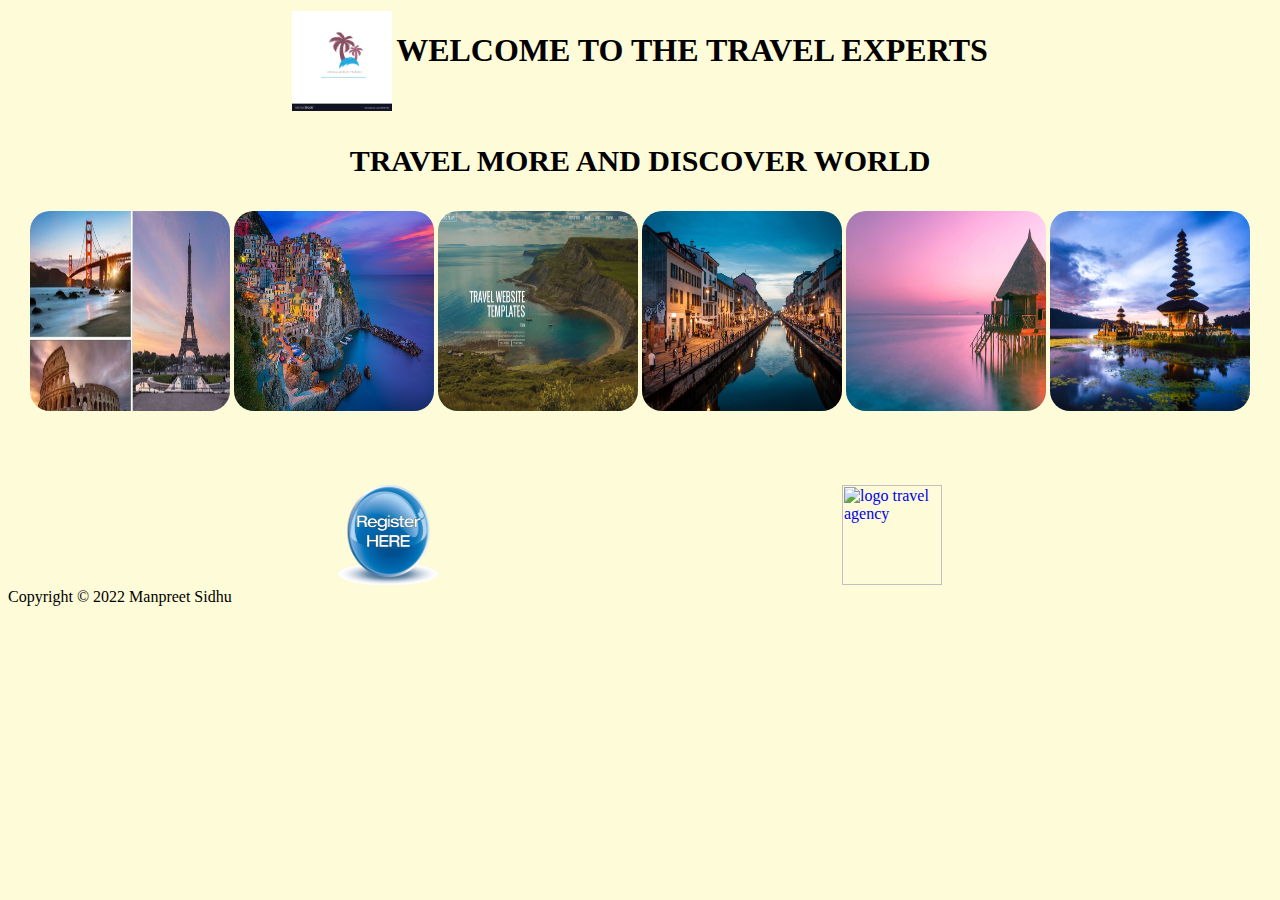
==== HTML/Index.html @ 692afb8e "practice html and styles" ====
<! DOCTYPE html>
<html>
	<head>
		<style>
	
	table, th, td {
  border:0px solid black;
 margin-left:auto;margin-right:auto;
}
		


		</style>
		<body style="background-color:#fefbd8">
			<table style="margin-left:auto;margin-right:auto">
				<tr>
			
					<td><img src="TRAVEL logo.jpg"
						alt="logo travel agency" style="height:100px;width:100px"></td>
					<td><h1>WELCOME TO THE TRAVEL EXPERTS</h1></td>
				</tr>
				
			</table>
				<h3 style="text-align:Center;font-size:30px"> TRAVEL MORE AND DISCOVER WORLD</h3>
			<table>
				<tr>
					<td ><img src="Images\Image1.jpg"
						alt="Travel Images" style="height:200px;width:200px;border-radius:20px"></td>
					<td><img src="Images\Image2.jpg"
						alt="Travel Images" style="height:200px;width:200px;border-radius:20px"></td>
					<td><img src="Images\Image3.jpg"
						alt="Travel Images" style="height:200px;width:200px;border-radius:20px"></td>
					<td><img src="Images\Image4.jpg"
						alt="Travel Images" style="height:200px;width:200px;border-radius:20px"></td>
					<td><img src="Images\Image5.jpg"
						alt="Travel Images" style="height:200px;width:200px;border-radius:20px"></td>
					<td><img src="Images\Image6.jpg"
						alt="Travel Images" style="height:200px;width:200px;border-radius:20px"></td>
				</tr>
			</table>
			<br/>
			<div style="margin-top:50px">
			<table>
				<tr>
			
					<td><a href="Register.html"><img src="Images\Register.png"
						alt="logo travel agency" style="height:100px;width:100px" title="register here"></a></td>
					<td><a href="contact.html"><img src="Images\Contact us.jpg"
						alt="logo travel agency" style="height:100px;width:100px;margin-left:400px" title="contact us"></a></td>
				</tr>
				
			</table>
			</div
			<footer>Copyright &copy; 2022 Manpreet Sidhu</footer>
		</body>
	</head>
</html>
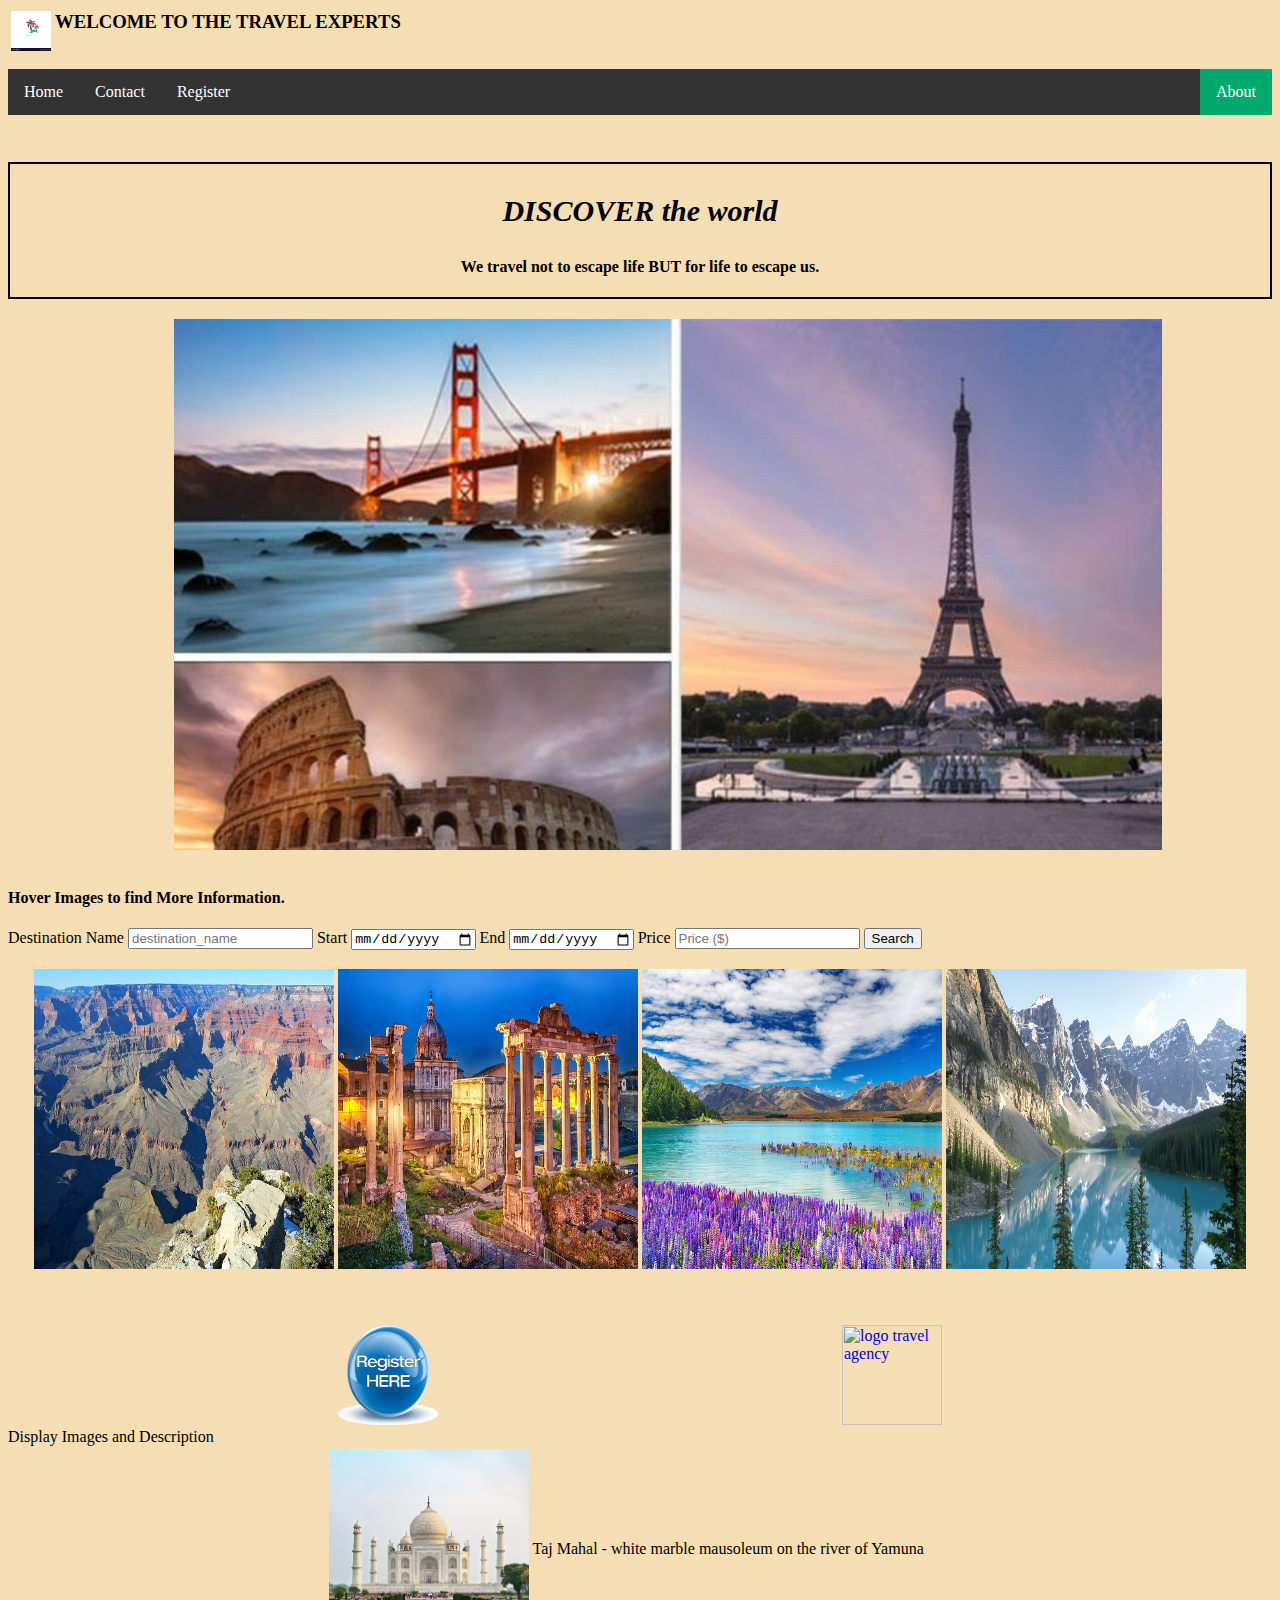
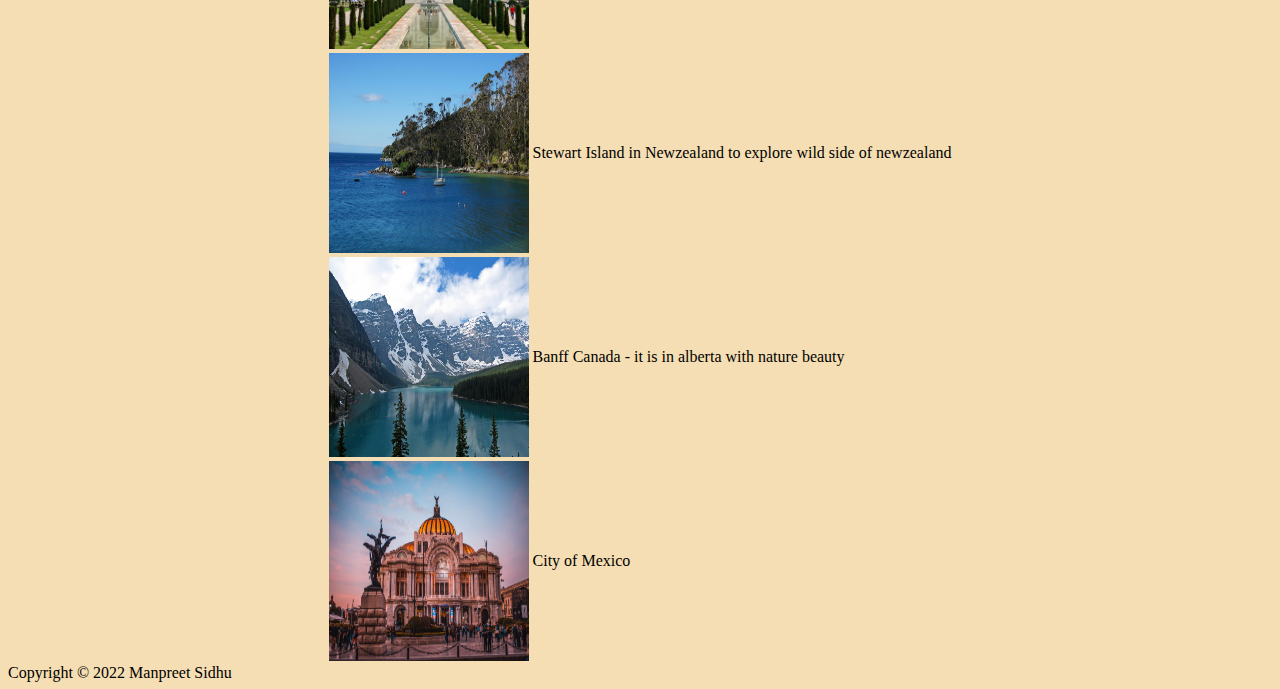
==== commit 8d4cbc08: "Add validation and javascript to html" ====
--- a/HTML/Index.html
+++ b/HTML/Index.html
@@ -1,44 +1,142 @@
 <! DOCTYPE html>
 <html>
 	<head>
-		<style>
+	<meta name="viewport" content="width=device-width, initial-scale=1.0">
+	<link rel="stylesheet" href="style1.css">
+	<script src="http://code.jquery.com/jquery-3.4.1.min.js"></script>
+
+	
+	<style>
+.mySlides {display:none;
+width:90%;height:60%}
 	
 	table, th, td {
   border:0px solid black;
  margin-left:auto;margin-right:auto;
 }
 		
-
-
 		</style>
-		<body style="background-color:#fefbd8">
-			<table style="margin-left:auto;margin-right:auto">
+	
+		<body style="background-color:#f5deb3">
+			<table style="float:left">
 				<tr>
 			
 					<td><img src="TRAVEL logo.jpg"
-						alt="logo travel agency" style="height:100px;width:100px"></td>
-					<td><h1>WELCOME TO THE TRAVEL EXPERTS</h1></td>
-				</tr>
+						alt="logo travel agency" style="height:40px;width:40px"></td>
+					<td><h3>WELCOME TO THE TRAVEL EXPERTS</h3></td>
+					
 				
+				</tr>
+			</table></br></br>
+			<ul class="ul">
+  <li class="li"><a href="index.html">Home</a></li>
+  <li class="li"><a href="contact.html">Contact</a></li>
+  <li class="li"><a href="Register.html">Register</a></li>
+  <li class="li" style="float:right"><a class="active" href="#about">About</a></li>
+</ul></br>
+			<div style="border:2px solid black;margin-top:1%">
+				<h3 class="h3"> DISCOVER the world</h3>
+				<h4 style="text-align:center"> We travel not to escape life BUT for life to escape us.</h4></div>
+			<!--<table>
+				<tr>
+					<td ><img class="img1" src="Images\Image1.jpg"
+						alt="Travel Images" style="	"></td>
+					<td><img class="img1" src="Images\Image2.jpg"
+						alt="Travel Images" ></td>
+					<td><img class="img1" src="Images\Image3.jpg"
+						alt="Travel Images" ></td>
+					<td><img class="img1" src="Images\Image4.jpg"
+						alt="Travel Images" ></td>
+					<td><img class="img1" src="Images\Image5.jpg"
+						alt="Travel Images"></td>
+					<td><img class="img1" src="Images\Image6.jpg"
+						alt="Travel Images" ></td>
+						
+				</tr>
+			
+			</table> --->
+			<div style="margin-left:13vw;margin-top:20px">
+  <img class="mySlides" src="Images\Image1.jpg" >
+  <img class="mySlides" src="Images\Image2.jpg">
+  <img class="mySlides" src="Images\Image3.jpg">
+  <img class="mySlides" src="Images\Image4.jpg">
+  <img class="mySlides" src="Images\Image5.jpg">
+  <img class="mySlides" src="Images\Image6.jpg">
+</div>
+			<script>
+var myIndex = 0;
+Slideshow();
+
+function Slideshow() {
+  var i;
+  var x = document.getElementsByClassName("mySlides");
+  for (i = 0; i < x.length; i++) {
+    x[i].style.display = "none";  
+  }
+  myIndex++;
+  if (myIndex > x.length) {myIndex = 1}    
+  x[myIndex-1].style.display = "block";  
+  setTimeout(Slideshow, 2000); // Change image every 2 seconds
+}
+
+</script>	
+			<br/>
+			
+			<div >
+			
+			<h4>Hover Images to find More Information.</h4>
+			<form>
+			<label>
+					Destination Name
+					<input id="destination_name" type="text" placeholder="destination_name"/>
+				</label>
+				<label>
+					Start
+					<input type="date" id="start" />
+				</label>
+				<label>
+					End
+					<input id="end" type="Date" />
+				</label>
+				Price
+					<input type="number" id="price" placeholder="Price ($)" />
+				</label>
+				<label>
+				<button type="button">Search</button>
+				</form>
+				</div>
+				<table>
+				<tr>
+					<td > <div class="example"><img src="Images\arizona.jpg"
+						alt="Travel Images"  style="height:300px;width:300px">
+						<div class="content">
+						<div class="text">Arizona in US formed over past 2 billion years.</div>
+						</div></div></td>
+					<td><div class="example"><img src="Images\Itlay.jpg"
+						alt="Travel Images" style="height:300px;width:300px">
+						<div class="content">
+						<div class="text">This is a view of Rome in Itlay.</div>
+						</div></div>
+						</td>
+					<td> <div class="example"><img src="Images\newzealand.jpg"
+						alt="Travel Images" style="height:300px;width:300px" >
+						<div class="content">
+						<div class="text">Lake in Newzealand.</div>
+						</div></div>
+						</td>
+					<td> <div class="example"><img src="Images\banff.jpeg"
+						alt="Travel Images" style="height:300px;width:300px">
+						<div class="content">
+						<div class="text">Banff is located in alberta calgary.</div>
+						</div></div>
+						</td>
+					
+						
+				</tr>
+			
 			</table>
-				<h3 style="text-align:Center;font-size:30px"> TRAVEL MORE AND DISCOVER WORLD</h3>
-			<table>
-				<tr>
-					<td ><img src="Images\Image1.jpg"
-						alt="Travel Images" style="height:200px;width:200px;border-radius:20px"></td>
-					<td><img src="Images\Image2.jpg"
-						alt="Travel Images" style="height:200px;width:200px;border-radius:20px"></td>
-					<td><img src="Images\Image3.jpg"
-						alt="Travel Images" style="height:200px;width:200px;border-radius:20px"></td>
-					<td><img src="Images\Image4.jpg"
-						alt="Travel Images" style="height:200px;width:200px;border-radius:20px"></td>
-					<td><img src="Images\Image5.jpg"
-						alt="Travel Images" style="height:200px;width:200px;border-radius:20px"></td>
-					<td><img src="Images\Image6.jpg"
-						alt="Travel Images" style="height:200px;width:200px;border-radius:20px"></td>
-				</tr>
-			</table>
-			<br/>
+		
+				
 			<div style="margin-top:50px">
 			<table>
 				<tr>
@@ -50,8 +148,85 @@
 				</tr>
 				
 			</table>
-			</div
-			<footer>Copyright &copy; 2022 Manpreet Sidhu</footer>
+			</div>
+		
+			<script>
+			
+			var description=["Taj Mahal - white marble mausoleum on the river of Yamuna","Stewart Island in Newzealand to explore wild side of newzealand",
+	"Banff Canada - it is in alberta with nature beauty","City of Mexico"];
+			
+			var images = [
+        "Image1.jpg","Image2.jpg","Image3.jpg",
+           "Image4.jpg"]
+		   
+
+			var destURLs =["https://en.wikipedia.org/wiki/Taj_Mahal","https://en.wikipedia.org/wiki/Stewart_Island","https://en.wikipedia.org/wiki/Banff,_Alberta","https://en.wikipedia.org/wiki/Palacio_de_Bellas_Artes"];
+			
+			
+			function showDescription(index){
+				var window = open(destURLs[index],"","height:500px;width:500px");
+				setTimeout(function(){ window.close();},3000);
+			}
+			</script>
+			
+			
+			
+			
+	<div id="dispaly">Display Images and Description
+		<table>
+			<script>
+			for(i=0;i<images.length;i++){
+				document.write("<tr>");
+				document.write("<td><img style='height:200px;width:200px'src='"+images[i]+"'/></td>");
+				document.write("<td onclick='showDescription("+i+")'>"+description[i]+"</td>");
+				document.write("</tr>");
+			
+			}
+						
+			
+			
+			
+			
+			</script>
+		
+		
+		</table>
+	
+	
+	</div>  
+
+<script>
+/*   
+//another way todisplay images from an array 
+ (function() {
+	var description=["Taj Mahal - white marble mausoleum on the river of Yamuna","Stewart Island in Newzealand to explore wild side of newzealand",
+	"Banff Canada - it is in alberta with nature beauty","City of Mexico"];
+ 
+	  var images = [
+        "Image1.jpg","Image2.jpg","Image3.jpg",
+           "Image4.jpg"], columns = 5, i,j,
+        table = document.createElement('table'),
+        tbody = table.appendChild(document.createElement('tbody')),
+        tr, td, img;
+        for( i=0; i<images.length; i++) {
+		
+            if( i % columns == 0) tr = tbody.appendChild(document.createElement('tr'));
+            tr.appendChild(document.createElement('td'))
+              .appendChild(document.createElement('img'))
+              .src = images[i]; 
+		}        
+		
+	 			  
+					  
+        document.body.appendChild(table);
+    })(); */
+</script>
+
+
+
+			<footer> Copyright &copy; 2022 Manpreet Sidhu</footer>
+			
+			
 		</body>
 	</head>
 </html>--- a/HTML/style1.css
+++ b/HTML/style1.css
@@ -0,0 +1,114 @@
+.h1{
+	font-size:5vw;
+	font-family:Ariel;
+    margin-left:20%;
+	
+}
+.div1{
+	border:0px solid black;
+	width:auto;
+	background-image: url('Images/contactpage.jpg');
+	height:450px;
+	background-size:cover;
+}
+.div2{
+	border: 0px solid black;
+	margin-top:2%;
+	font-size:1.5vw;
+	
+}
+.p1{
+	margin-left:20%;
+}
+.img1{
+	height:200px;width:200px;border-radius:20px;
+}
+.h3{
+	font-size:30px;
+	text-align:center;
+	font-style:oblique;
+	animation:bounce-in-top 1.1s;
+}
+
+ul {
+  list-style-type: none;
+  margin-top:2%;
+  padding: 0;
+  overflow: hidden;
+  background-color: #333;
+}
+
+li {
+  float: left;
+}
+
+li a {
+  display: block;
+  color: white;
+  text-align: center;
+  padding: 14px 16px;
+  text-decoration: none;
+}
+
+li a:hover:not(.active) {
+  background-color: #111;
+}
+
+.active {
+  background-color: #04AA6D;
+}
+
+.divslide{
+	border:0px solid red;
+	height:400px;
+	width:400px;
+}
+
+.btn-facebook {
+    background-color: #405D9D;
+    color: #fff;
+}
+.btn-twitter {
+    background-color: #42AEEC;
+    color: #fff;
+}
+
+   .example {
+	    cursor: pointer;
+        overflow: hidden;
+        position: relative;
+        display: block;
+       
+      }
+      .content {
+     
+        top: 0;
+        left: 0;
+        color: black;
+		opacity: 0;
+        font-size: 20px;
+        position: absolute;
+        background-color: rgba(200, 200, 200, 0.5);
+        width: 300px;
+        height:300px;
+        -webkit-transition: all 600ms ease-out;
+        -moz-transition: all 600ms ease-out;
+        -o-transition: all 600ms ease-out;
+        -ms-transition: all 600ms ease-out;
+        transition: all 600ms ease-out;
+        text-align: center;
+      }
+      .example .content:hover {
+        opacity: 1;
+      }
+      .example .content .text {
+        height: 0;
+        opacity: 1;
+        transition-delay: 0s;
+        transition-duration: 0.4s;
+      }
+      .example .content:hover .text {
+        opacity: 1;
+        transform: translateY(250px);
+        -webkit-transform: translateY(100px);
+      }